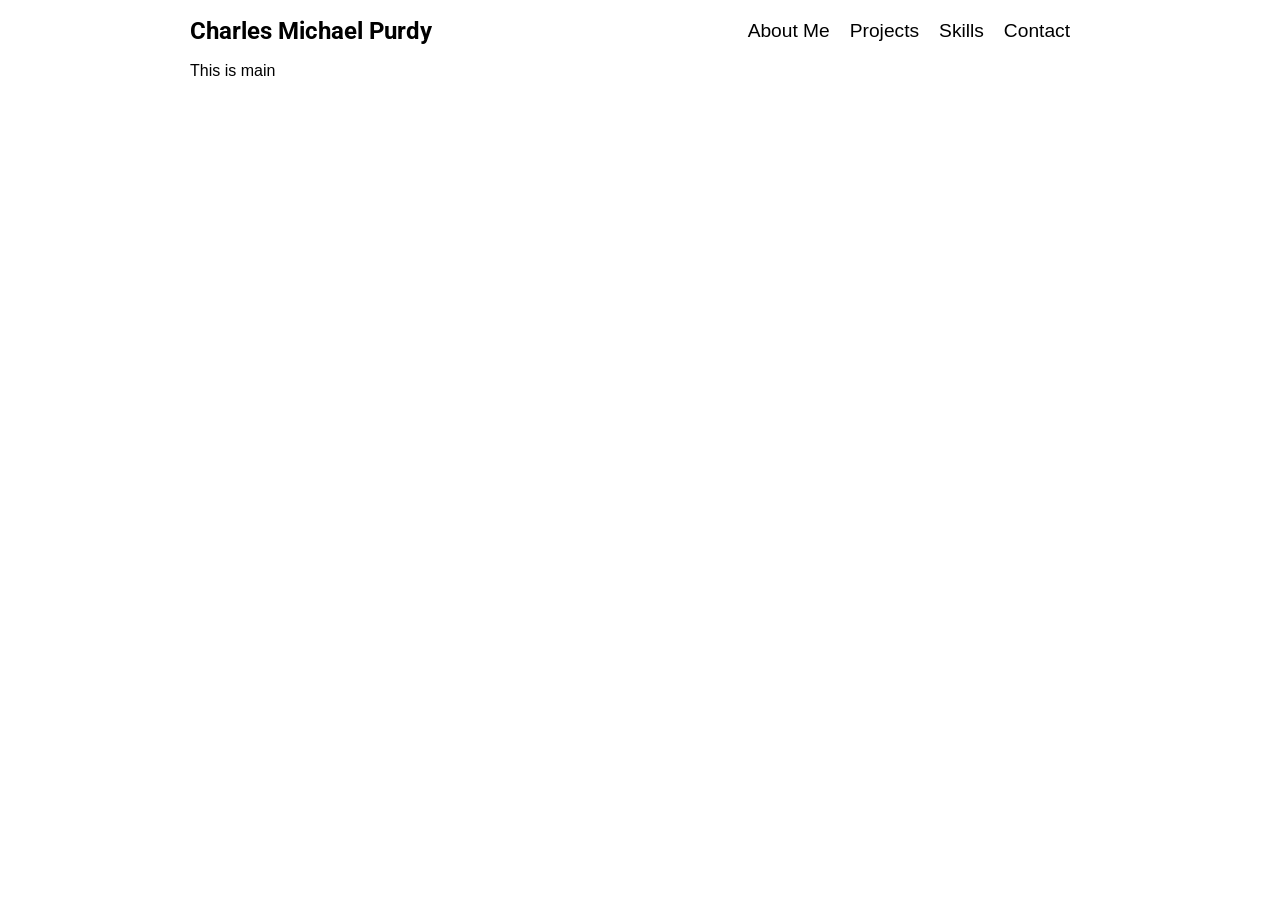
==== Index.html @ 2e8c0e59 "Initial version of Portfolio" ====
﻿<!DOCTYPE html>
<html lang="en" xmlns="http://www.w3.org/1999/xhtml">
<head>
    <meta charset="utf-8" />
    <title>My Portfolio</title>
    <link rel="stylesheet" type="text/css" href="./styles.css" />


</head>
<body>
    <header>
        <nav>
            <h2 >Charles Michael Purdy</h2>
            <ul class="navigation-items">
                <li>About Me</li>
                <li>Projects</li>
                <li>Skills</li>
                <li>Contact</li>
            </ul>
        </nav>
    </header>
    <main>
        This is main
    </main>
</body>
</html>
---- styles.css ----
﻿@import url("https://fonts.googleapis.com/css?family=Roboto:300,400,600,700");
@import url("https://fonts.googleapis.com/css2?family=Monoton&display=swap");

html {
    scroll-behavior: smooth;
    font-size: 16px;
}

html,
body {
    height: 100%;
    color: var(--font-color);   
}

body {
    font-family: Arial, sans-serif;    
    padding: 0 var(--spacing-3);
    max-width: 900px;
    margin: 0 auto;
    display: flex;
    flex-direction: column;
}

h2 {
    font-family: "Roboto", sans-serif;
    margin: 0;
    margin-bottom: var(--spacing-2);
}

nav {
    display: flex;
    align-items: center;
    padding: 0;
}

ul {
    display: flex;
    flex-wrap: wrap;
    list-style: none;
    gap: 20px;
    font-size: 1.2em;
}

.navigation-items {
    display: flex;
    list-style-type: none;
    padding: 0;
    align-items: center;
    margin: 20px;
    margin-left: auto;
    flex-wrap: wrap;
}

.blue{
    color: blue;
}
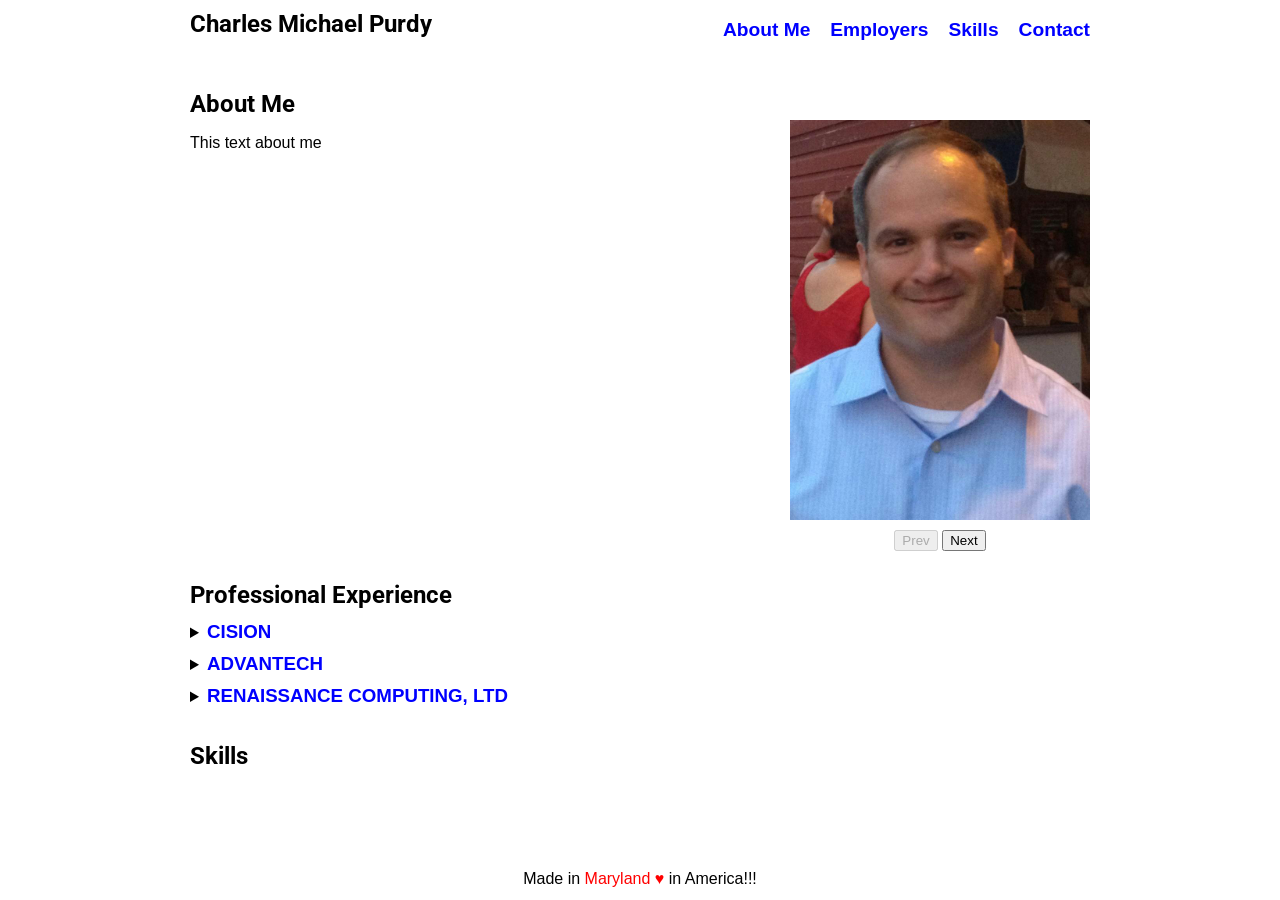
==== commit bf511746: "Committing updated files" ====
--- a/Index.html
+++ b/Index.html
@@ -10,17 +10,79 @@
 <body>
     <header>
         <nav>
-            <h2 >Charles Michael Purdy</h2>
+            <h2>Charles Michael Purdy</h2>
             <ul class="navigation-items">
-                <li>About Me</li>
-                <li>Projects</li>
-                <li>Skills</li>
-                <li>Contact</li>
+                <li class="navigation-item"><a href="#about-me">About Me</a></li>
+                <li class="navigation-item"><a href="#employers">Employers</a></li>
+                <li class="navigation-item"><a href="#skills">Skills</a></li>
+                <li class="navigation-item"><a href="/contact.html">Contact</a></li>
             </ul>
         </nav>
     </header>
     <main>
-        This is main
+        <section id="about-me">
+            <div class="me-container">
+                <div class="me-text-container">
+                    <h2>About Me</h2>
+                    <p>
+                        This text about me
+                    </p>
+                </div>
+                <div class="image-container">
+                    <img id="currentImage" src="./photos/Mike.jpg"
+                         alt="A photo of Me"
+                         class="portrait" />
+                    <div>
+                        <button id="btnPrev" onclick="showPreviousImage()">Prev</button>
+                        <button id="btnNext" onclick="showNextImage()">Next</button>
+                    </div>
+                </div>
+
+            </div>
+        </section>
+        <section id="employers">
+            <div class="employer-container">
+                <h2>Professional Experience</h2>
+                <details class="employer">
+                    <summary class="employer-title">
+                        <h3>CISION</h3>
+                    </summary>
+                    <h4>Applications Developer (2008 - 2024)</h4>
+                    <ul id="ul-summary">
+                        <li>Designed custom applications and created reporting for clients that had business needs beyond the capabilities of the company platform.</li>
+                        <li>Worked with custom team, other development teams, sales and account executives, directly with clients, and individually to complete these tasks.</li>
+                        <li>Involved in all phases of the application process from planning, designing, development, testing, deployment, and maintenance.</li>
+                    </ul>
+                </details>
+                <details class="employer">
+                    <summary class="employer-title">
+                        <h3>ADVANTECH</h3>
+                    </summary>
+                    <h4>Applications/Mobile Developer (2005 - 2008)</h4>
+                    <ul id="ul-summary">
+                        <li>Worked on government contracts to create, implement, and maintain pilot inventory projects used by several branches of the United States Military to greatly increase proficiency. </li>
+                        <li>Often worked on site at military bases directly with both military and civilian personnel.</li>
+                        <li>Developed desktop and mobile applications for Windows using Microsoft Visual Basic.</li>
+                    </ul>
+                </details>
+                <details class="employer">
+                    <summary class="employer-title">
+                        <h3>RENAISSANCE COMPUTING, LTD</h3>
+                    </summary>
+                    <h4>Consultant (1997 - 2005)</h4>
+                    <ul id="ul-summary">
+                        <li>Managed relationships with a varied client base, ensuring satisfaction and project success.</li>
+                        <li>Coordinated with a diverse portfolio of clients to execute projects from inception to completion.</li>
+                        <li>Installed and maintained accounting software to manage client financial records and reporting.</li>
+                    </ul>
+                </details>
+            </div>
+        </section>
+        <section id="skills">
+            <h2>Skills</h2>
+        </section>
     </main>
+    <footer>Made in <span class="heart">Maryland ♥</span> in America!!!</footer>
+    <script src="scripts.js"></script>
 </body>
 </html>
--- a/styles.css
+++ b/styles.css
@@ -9,12 +9,12 @@
 html,
 body {
     height: 100%;
-    color: var(--font-color);   
+    color: black;   
 }
 
 body {
     font-family: Arial, sans-serif;    
-    padding: 0 var(--spacing-3);
+    padding: 0 16px;
     max-width: 900px;
     margin: 0 auto;
     display: flex;
@@ -23,8 +23,8 @@
 
 h2 {
     font-family: "Roboto", sans-serif;
-    margin: 0;
-    margin-bottom: var(--spacing-2);
+    margin: 0px;
+    margin-bottom: 12px;
 }
 
 nav {
@@ -45,12 +45,75 @@
     display: flex;
     list-style-type: none;
     padding: 0;
-    align-items: center;
-    margin: 20px;
+    align-items: center;    
     margin-left: auto;
     flex-wrap: wrap;
 }
 
-.blue{
+a {
     color: blue;
-}+    text-decoration: none;
+    font-weight: 600;
+}
+
+.me-container {
+    display: flex;
+    margin: 30px 0;
+    justify-content: space-between;
+}
+
+.me-text-container {
+    margin-right: 16px;     
+}
+
+.portrait {
+    width: 300px;
+    height: 400px;
+    border-radius: var(--border-radius);
+    flex-shrink: 0;
+}
+
+.image-container {
+    display: flex;
+    margin-top: 30px;
+    justify-content: space-between;
+    flex-direction: column;
+    gap: 10px;
+    align-items: center;
+}
+
+.employer-container {    
+    margin: 30px 0;    
+}
+
+.employer-title h3 {
+    display: inline;
+    color:blue;
+}
+
+details {
+    cursor: pointer;
+}
+summary {
+    list-style-image: url(https://s3-us-west-2.amazonaws.com/s.cdpn.io/3/right-arrow.svg);
+    margin: 5px 0;
+}
+
+#ul-summary {
+    list-style-type: disc; 
+    color: black;
+}
+@media only screen and (max-width: 700px) {
+    .me-container {
+        flex-direction: column;        
+    }
+}
+
+footer {
+    margin-top: auto;
+    padding: 12px 0;
+    text-align: center;
+}
+.heart {
+    color: red;
+}
